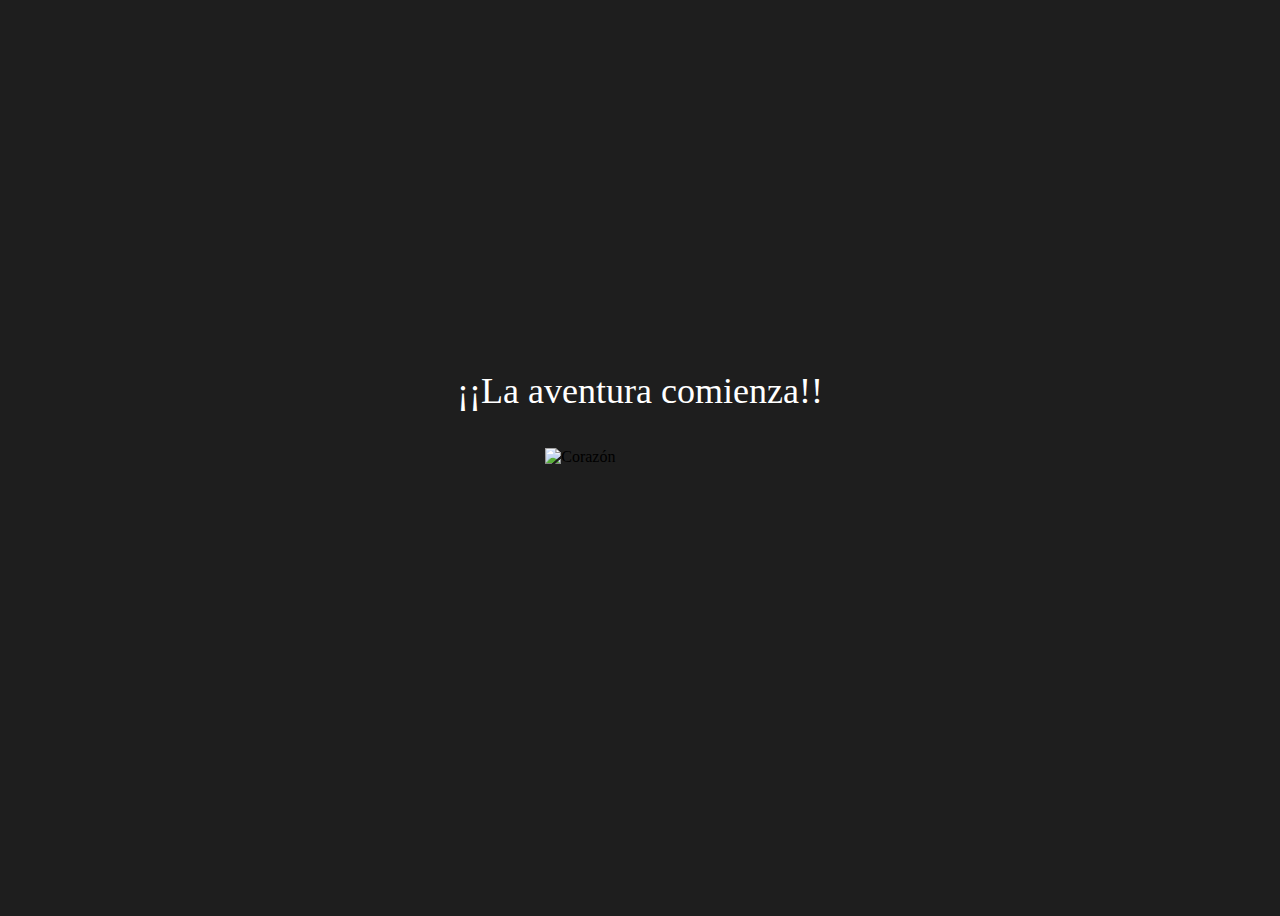
==== Index.html @ 20040a70 "Se cargan los archivos inciales sin fotos e iconos para prueba de cargue" ====
<!-- pagina_espera.html -->
<!DOCTYPE html>
<html lang="es">
<head>
    <meta charset="UTF-8">
    <meta name="viewport" content="width=device-width, initial-scale=1.0">
    <title>Nuestro Matrimonio</title>
    <link rel="stylesheet" href="Estilo_Espera.css">
</head>
<body>
  <body>
    <p class="texto-espera">¡¡La aventura comienza!!</p>
    <img src="Fotos/Manos.png" alt="Corazón" class="imagen-espera">

<script src="Espera.js"></script>
</body>
</html>
---- Estilo_Espera.css ----
:root {
  --gris-oscuro: #1E1E1E;
}

body {
  background: var(--gris-oscuro) no-repeat center top;
  display: flex;
  justify-content: center;
  align-items: center;
  height: 100vh;
  flex-direction: column;
}

.imagen-espera {
  width:15%;
  height: 15%;
  animation: latido 1s infinite;
}

.imagen-espera_1 {
  width:30%;
  height: 45%;
  animation: latido 1s infinite;
}

@keyframes latido {
  0% {
    transform: scale(1);
  }
  50% {
    transform: scale(1.1);
  }
  100% {
    transform: scale(1);
  }
}

.texto-espera {
  color: #fff;
  font-family: "Nunito", serif;
  font-size: 36px;
  margin-top: 36px;
}
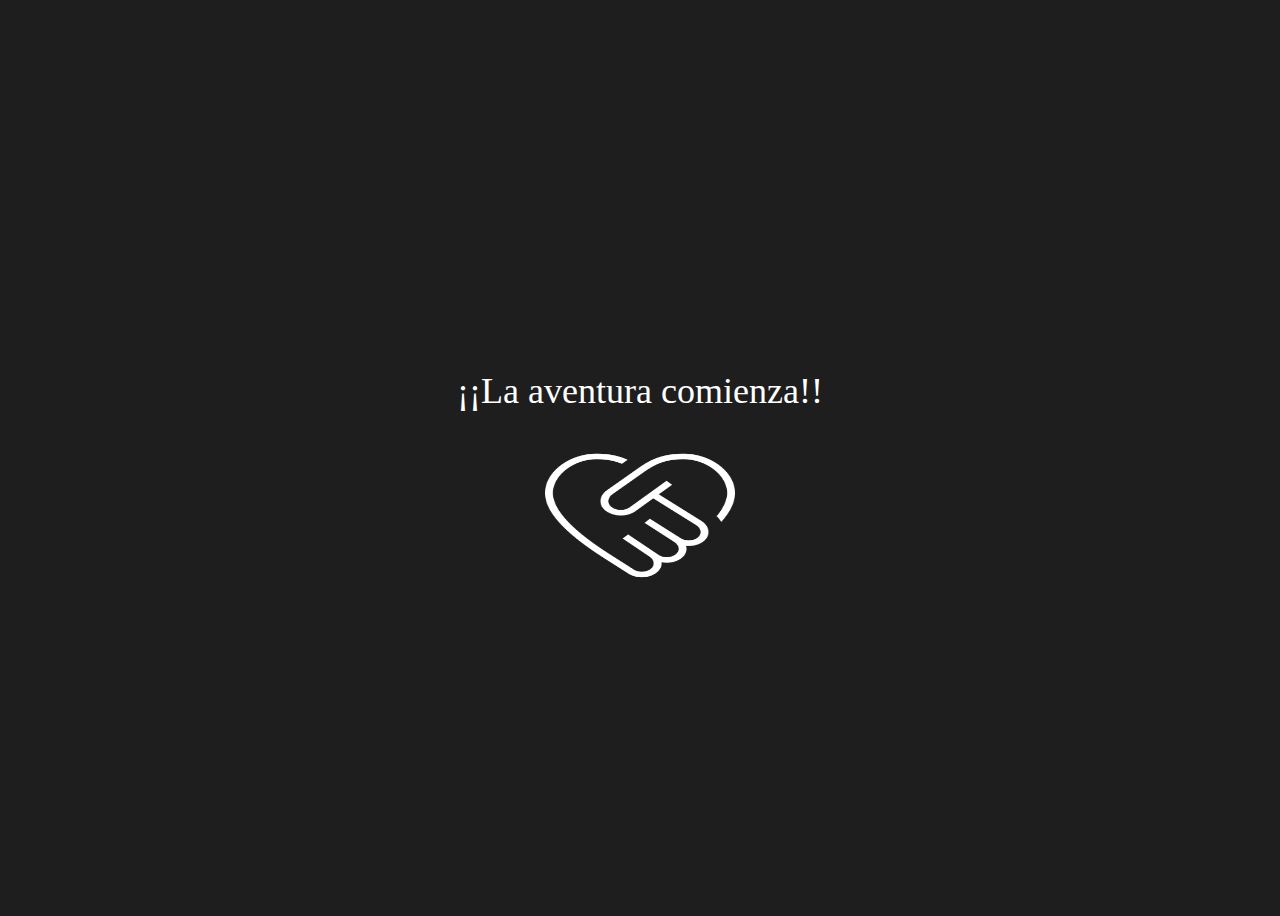
==== commit 20b052dc: "Cambio de nombre del archivo" ====
--- a/Index.html
+++ b/Index.html
@@ -13,5 +13,6 @@
     <img src="Fotos/Manos.png" alt="Corazón" class="imagen-espera">
 
 <script src="Espera.js"></script>
+
 </body>
 </html>
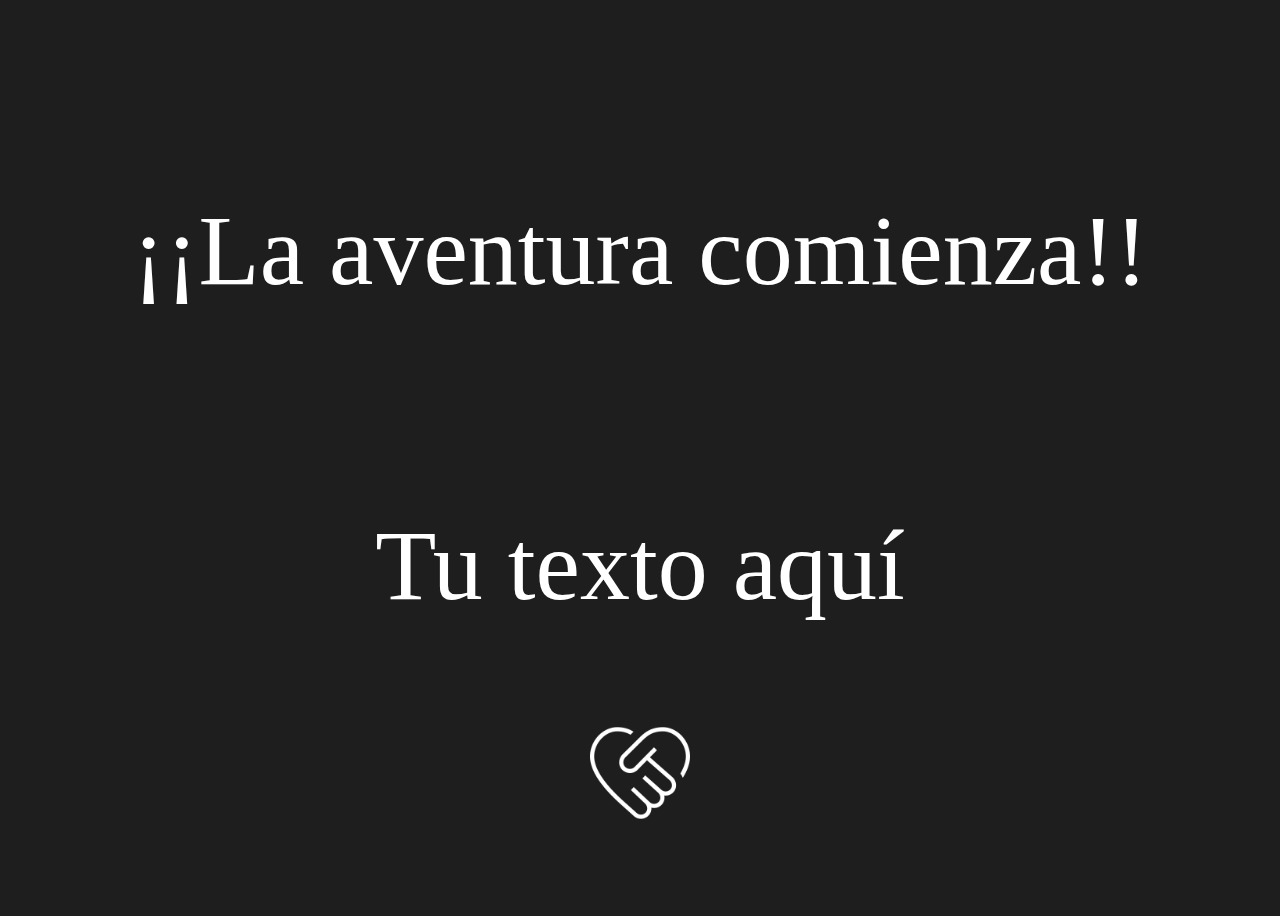
==== commit 937615a1: "Prueba" ====
--- a/Index.html
+++ b/Index.html
@@ -10,6 +10,7 @@
 <body>
   <body>
     <p class="texto-espera">¡¡La aventura comienza!!</p>
+    <p class="texto-espera" style="font-size: 100px !important;">Tu texto aquí</p>
     <img src="Fotos/Manos.png" alt="Corazón" class="imagen-espera">
 
 <script src="Espera.js"></script>
--- a/Estilo_Espera.css
+++ b/Estilo_Espera.css
@@ -12,14 +12,14 @@
 }
 
 .imagen-espera {
-  width:15%;
-  height: 15%;
+  max-width: 15%;
+  height: auto;
   animation: latido 1s infinite;
 }
 
 .imagen-espera_1 {
-  width:30%;
-  height: 45%;
+  max-width: 40%;
+  height: auto;
   animation: latido 1s infinite;
 }
 
@@ -38,6 +38,59 @@
 .texto-espera {
   color: #fff;
   font-family: "Nunito", serif;
-  font-size: 36px;
-  margin-top: 36px;
+  font-size: 36px; /* Establece un tamaño de fuente por defecto */
+ }
+
+/* Media query para pantallas grandes (más de 800px) */
+@media (min-width: 800px) {
+  .imagen-espera {
+    max-width: 100px; /* Reduce el tamaño de la imagen */
+    height: auto;
+  }
+  
+  .imagen-espera_1 {
+    max-width: 300px; /* Reduce el tamaño de la imagen */
+    height: auto;
+  }
+
+  .texto-espera {
+    font-size: 100px !important; /* Utiliza !important para forzar el cambio de tamaño */
+    margin-top: 100px;
+  }
 }
+
+/* Media query para pantallas pequeñas (menos de 768px) */
+@media (max-width: 768px) {
+  .imagen-espera {
+    max-width: 20%;
+    height: auto;
+  }
+  
+  .imagen-espera_1 {
+    max-width: 50%;
+    height: auto;
+  }
+  
+  .texto-espera {
+    font-size: 28px !important; /* Aumenta el tamaño de la fuente para pantallas pequeñas */
+    margin-top: 28px !important;
+  }
+}
+
+/* Media query para pantallas muy pequeñas (menos de 480px) */
+@media (max-width: 480px) {
+  .imagen-espera {
+    max-width: 25%;
+    height: auto;
+  }
+  
+  .imagen-espera_1 {
+    max-width: 60%;
+    height: auto;
+  }
+  
+  .texto-espera {
+    font-size: 28px !important; /* Aumenta el tamaño de la fuente para pantallas pequeñas */
+    margin-top: 28px !important;
+  }
+}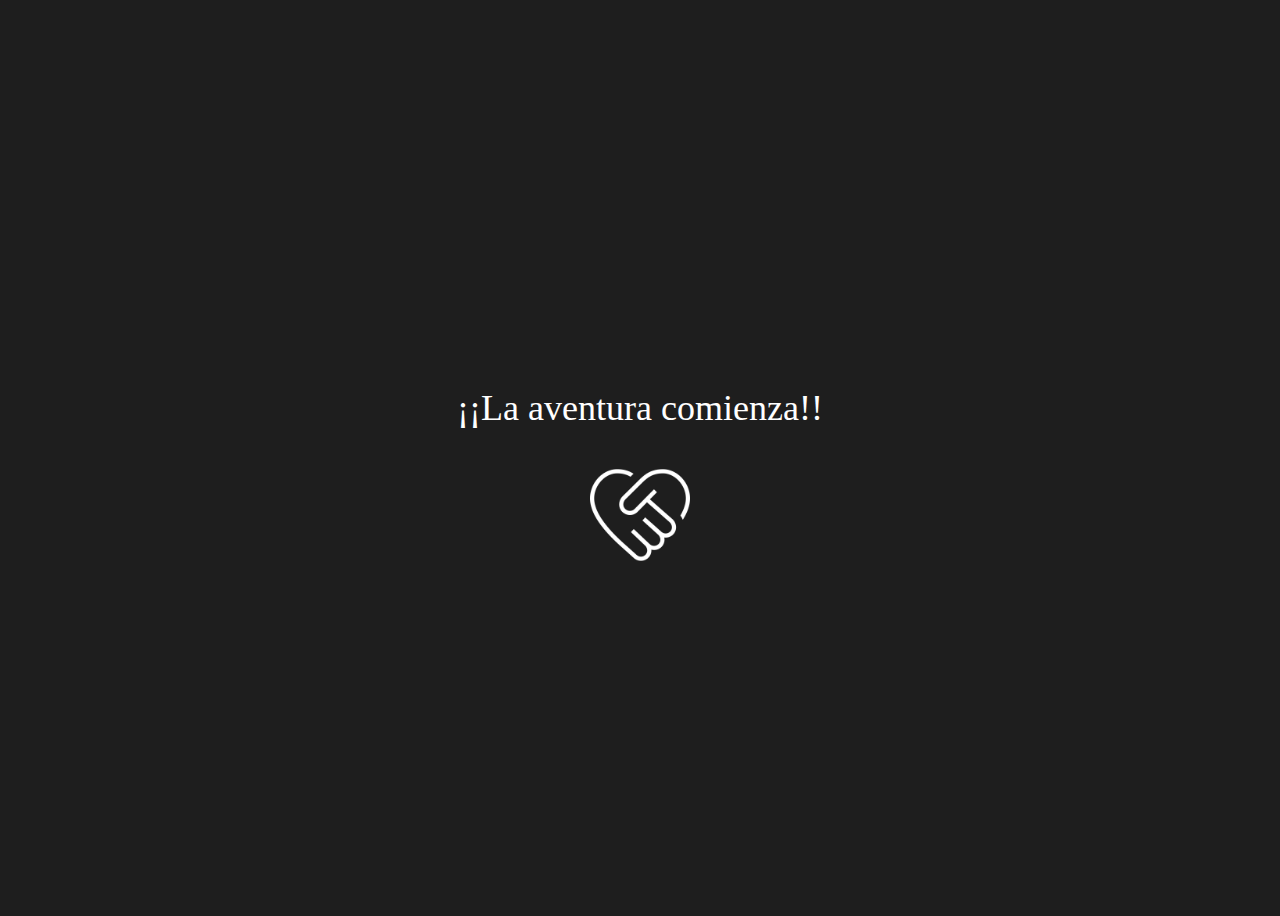
==== commit 85e0969c: "Se elimina la prueba y se pone tamaño de letra 36 px" ====
--- a/Index.html
+++ b/Index.html
@@ -10,7 +10,6 @@
 <body>
   <body>
     <p class="texto-espera">¡¡La aventura comienza!!</p>
-    <p class="texto-espera" style="font-size: 100px !important;">Tu texto aquí</p>
     <img src="Fotos/Manos.png" alt="Corazón" class="imagen-espera">
 
 <script src="Espera.js"></script>
--- a/Estilo_Espera.css
+++ b/Estilo_Espera.css
@@ -54,8 +54,8 @@
   }
 
   .texto-espera {
-    font-size: 100px !important; /* Utiliza !important para forzar el cambio de tamaño */
-    margin-top: 100px;
+    font-size: 36px !important; /* Utiliza !important para forzar el cambio de tamaño */
+    margin-top: 36px;
   }
 }
 
